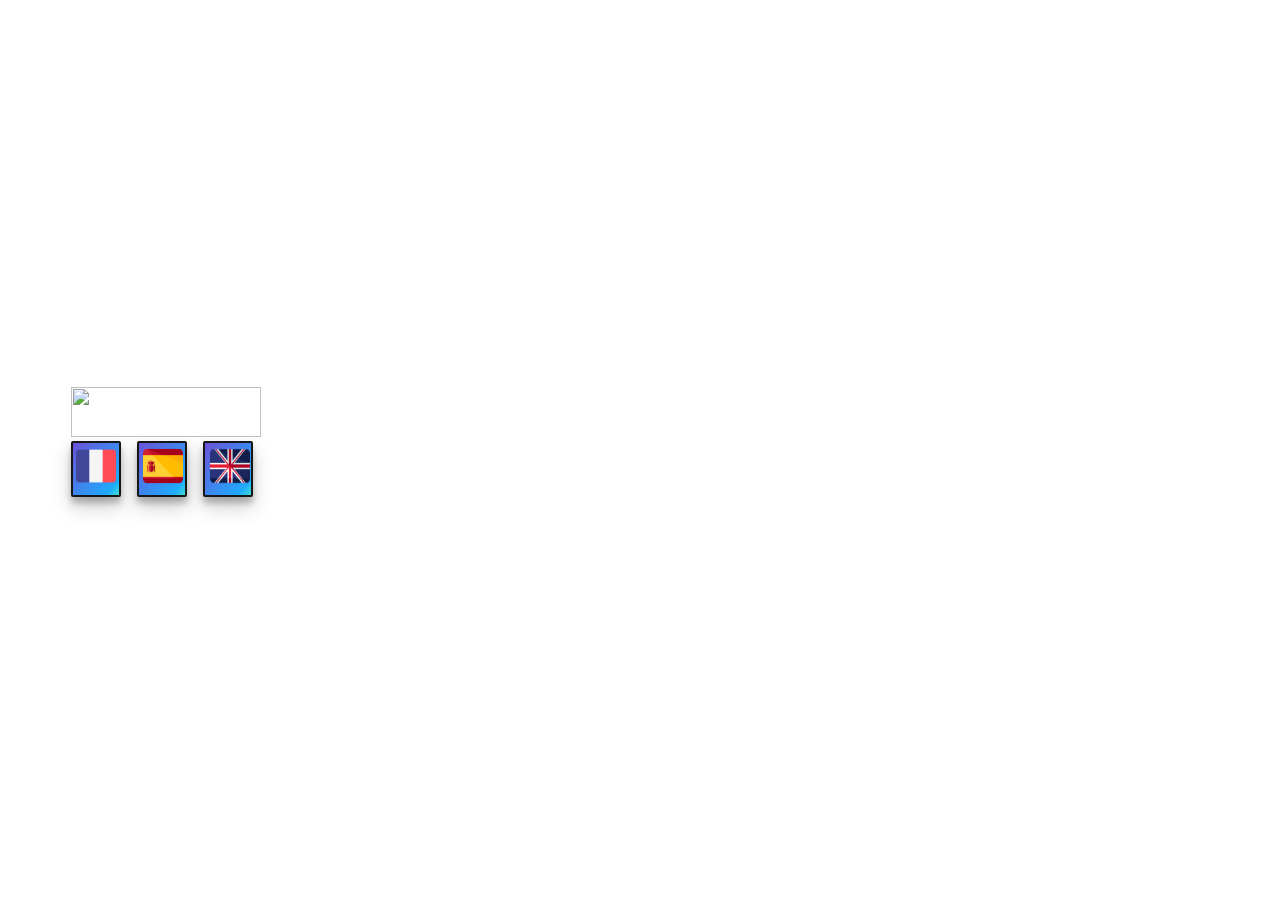
==== index.html @ 3327ef53 "Add files via upload" ====
<!DOCTYPE html>
<html lang="fr">
<head>
    <meta charset="UX-UA-Compatible" content="IE=edge">
    <meta name="viewport" content="width=device-width, initial-scale=1.0">
    <title>Musée Monestiés</title>
</head>
<style>

    
 
    
    img{
        width: 190px;
        height:50px;
        margin-top: 30%;
        margin-left: 5%;
        

    }

    .container {
  width: 100px;
  display: grid;
  grid-template-columns: 50px 50px 50px;
  /*grid-template-rows: 50px 50px;*/
  grid-gap: 1rem;
  margin-left: 5%;
}







/* OTHER STYLES */

/*body {
  background-color: #3b404e;
  height: 100vh;
  display: flex;
  justify-content: center;
  align-items: center;
}*/

.item {
  background-color: #1EAAFC;
  background-image: linear-gradient(130deg, #6C52D9 0%, #1EAAFC 85%, #3EDFD7 100%);
  box-shadow: 0 10px 20px rgba(0,0,0,0.19), 0 6px 6px rgba(0,0,0,0.23);
  color: #fff;
  border-radius: 2px;
  border: 2px solid #171717;
}


</style>
<body style="overflow: hidden;">

    <img  src="https://www.monesties.fr/userfile/img-template-maker/logo/logo-web-monesties_5.png">

    <div class="container">
        <div class="item item1"><a href="plan-fr.html"><img src="france.png" style="width: 40px; margin-top:-2px; margin-left: 3px;"></a></div>
        <div class="item item2"><a href="plan-esp.html"><img src="espagne.png" style="width: 40px; margin-top:-2px; margin-left: 4px;"></a></div>
        <div class="item item3"><a href="plan-ang.html"><img src="united-kingdom.png" style="width: 40px; margin-top:-2px; margin-left: 5px;"></a></div>
    </div>
    
</body>
</html>
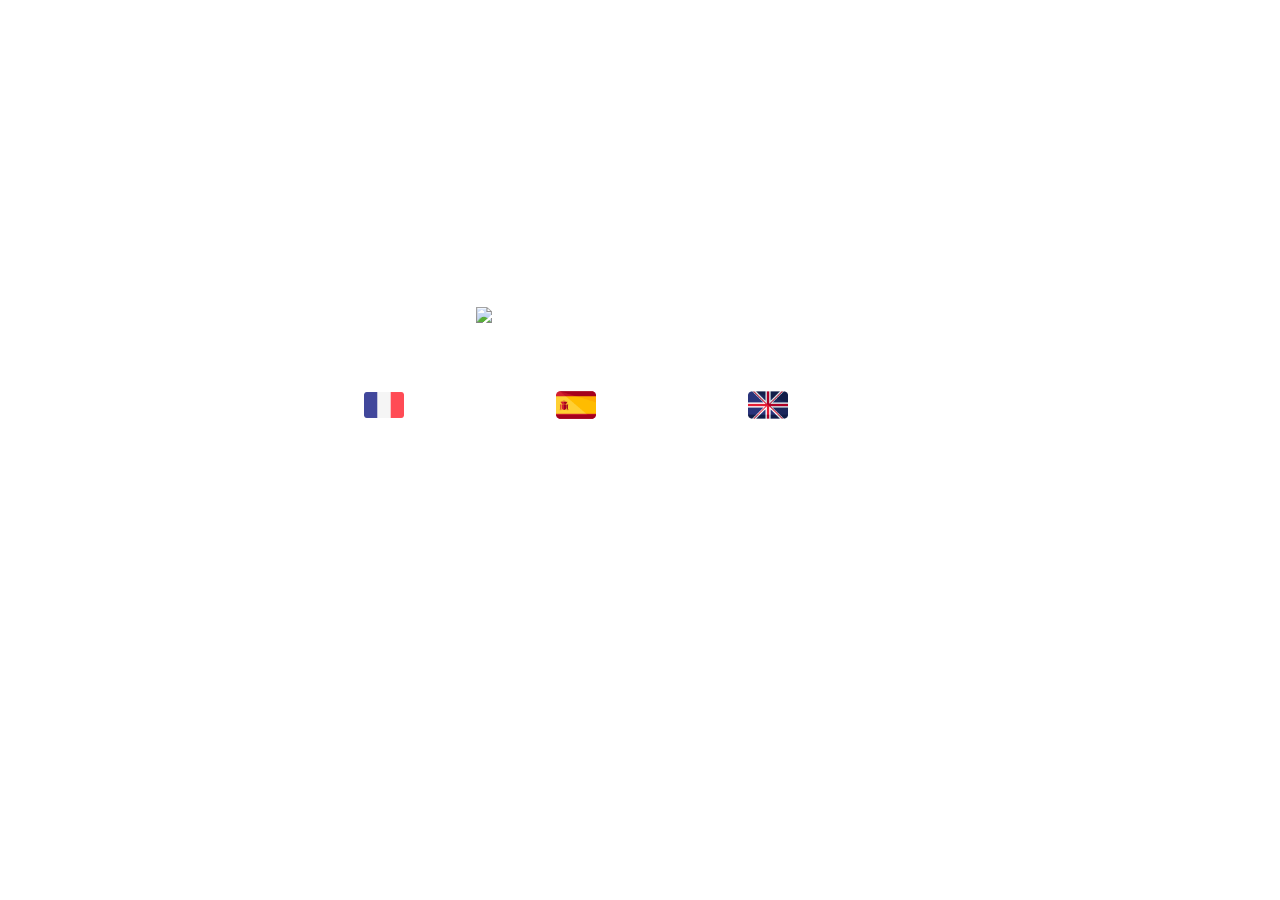
==== commit 63d843a6: "Add files via upload" ====
--- a/index.html
+++ b/index.html
@@ -8,25 +8,24 @@
 <style>
 
     
- 
+html, body {
+	margin: 0;
+	padding: 0;
+	height: 100vh;
+  overflow: hidden;
+}
     
     img{
-        width: 190px;
-        height:50px;
-        margin-top: 30%;
-        margin-left: 5%;
+      width: 200px;
+      position: absolute;
+      top: 35%;
+      left: 45%;
+      transform: translate(-50%, -50%);
         
 
     }
 
-    .container {
-  width: 100px;
-  display: grid;
-  grid-template-columns: 50px 50px 50px;
-  /*grid-template-rows: 50px 50px;*/
-  grid-gap: 1rem;
-  margin-left: 5%;
-}
+    
 
 
 
@@ -44,13 +43,36 @@
   align-items: center;
 }*/
 
-.item {
+/*.item {
   background-color: #1EAAFC;
   background-image: linear-gradient(130deg, #6C52D9 0%, #1EAAFC 85%, #3EDFD7 100%);
   box-shadow: 0 10px 20px rgba(0,0,0,0.19), 0 6px 6px rgba(0,0,0,0.23);
   color: #fff;
   border-radius: 2px;
   border: 2px solid #171717;
+}*/
+
+.item1{
+  position: absolute;
+  top: 45%;
+  left: 30%;
+  transform: translate(-50%, -50%);
+
+}
+.item2{
+  position: absolute;
+  top: 45%;
+  left: 45%;
+  transform: translate(-50%, -50%);
+  
+}
+
+.item3{
+  position: absolute;
+  top: 45%;
+  left: 60%;
+  transform: translate(-50%, -50%);
+  
 }
 
 
@@ -59,11 +81,11 @@
 
     <img  src="https://www.monesties.fr/userfile/img-template-maker/logo/logo-web-monesties_5.png">
 
-    <div class="container">
-        <div class="item item1"><a href="plan-fr.html"><img src="france.png" style="width: 40px; margin-top:-2px; margin-left: 3px;"></a></div>
-        <div class="item item2"><a href="plan-esp.html"><img src="espagne.png" style="width: 40px; margin-top:-2px; margin-left: 4px;"></a></div>
-        <div class="item item3"><a href="plan-ang.html"><img src="united-kingdom.png" style="width: 40px; margin-top:-2px; margin-left: 5px;"></a></div>
-    </div>
+    
+        <div class="item1"><a href="plan-fr.html"><img src="france.png" style="width: 40px;"></a></div>
+        <div class="item2"><a href="plan-esp.html"><img src="espagne.png" style="width: 40px;"></a></div>
+        <div class="item3"><a href="plan-ang.html"><img src="united-kingdom.png" style="width: 40px;"></a></div>
+    
     
 </body>
 </html>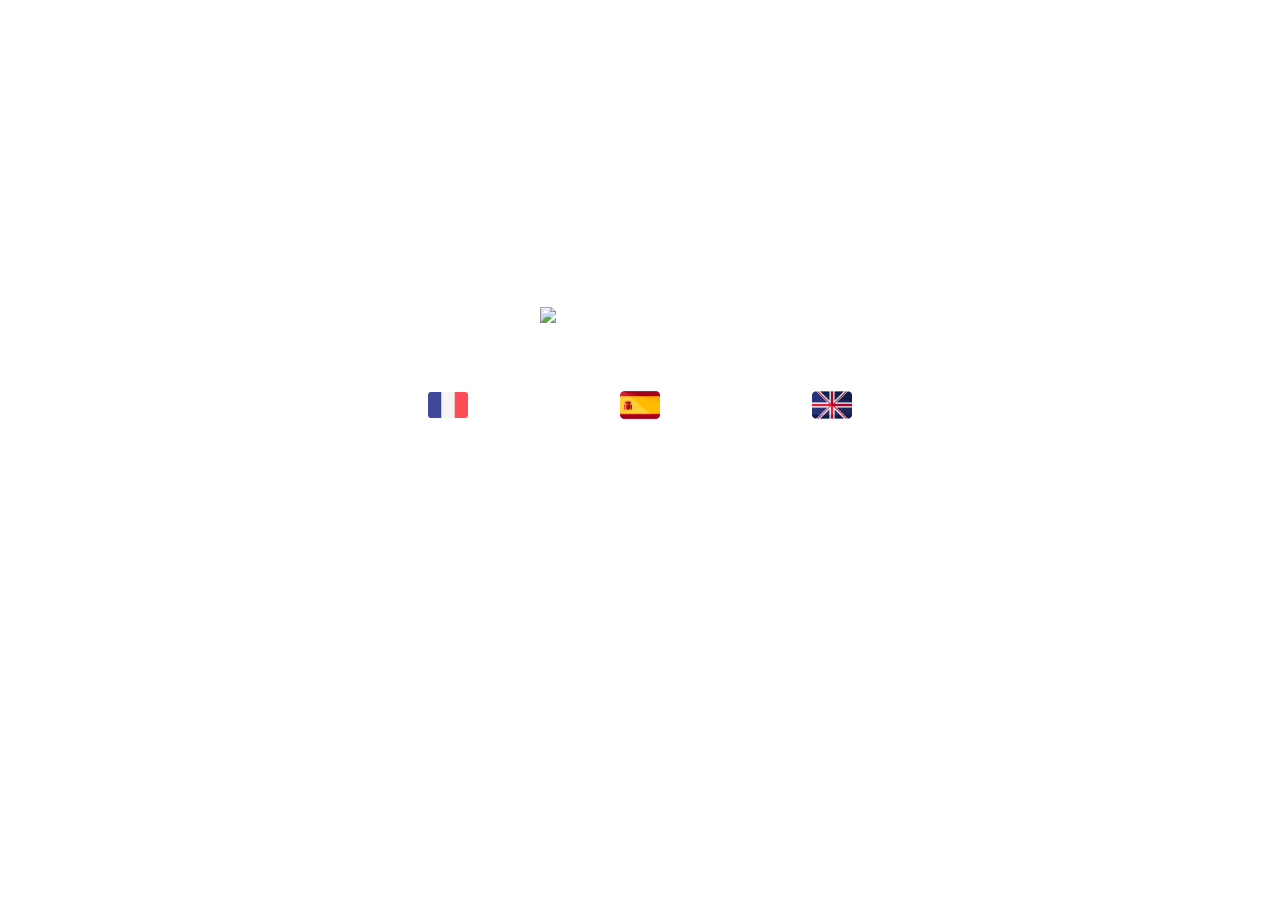
==== commit 19004432: "Add files via upload" ====
--- a/index.html
+++ b/index.html
@@ -19,7 +19,8 @@
       width: 200px;
       position: absolute;
       top: 35%;
-      left: 45%;
+      margin-left: 50%;
+      margin-right: auto;
       transform: translate(-50%, -50%);
         
 
@@ -52,17 +53,18 @@
   border: 2px solid #171717;
 }*/
 
+
 .item1{
   position: absolute;
   top: 45%;
-  left: 30%;
+  left: 35%;
   transform: translate(-50%, -50%);
 
 }
 .item2{
   position: absolute;
   top: 45%;
-  left: 45%;
+  left: 50%;
   transform: translate(-50%, -50%);
   
 }
@@ -70,7 +72,7 @@
 .item3{
   position: absolute;
   top: 45%;
-  left: 60%;
+  left: 65%;
   transform: translate(-50%, -50%);
   
 }
@@ -81,11 +83,11 @@
 
     <img  src="https://www.monesties.fr/userfile/img-template-maker/logo/logo-web-monesties_5.png">
 
-    
+      <div class="item">
         <div class="item1"><a href="plan-fr.html"><img src="france.png" style="width: 40px;"></a></div>
         <div class="item2"><a href="plan-esp.html"><img src="espagne.png" style="width: 40px;"></a></div>
         <div class="item3"><a href="plan-ang.html"><img src="united-kingdom.png" style="width: 40px;"></a></div>
-    
+      </div>
     
 </body>
 </html>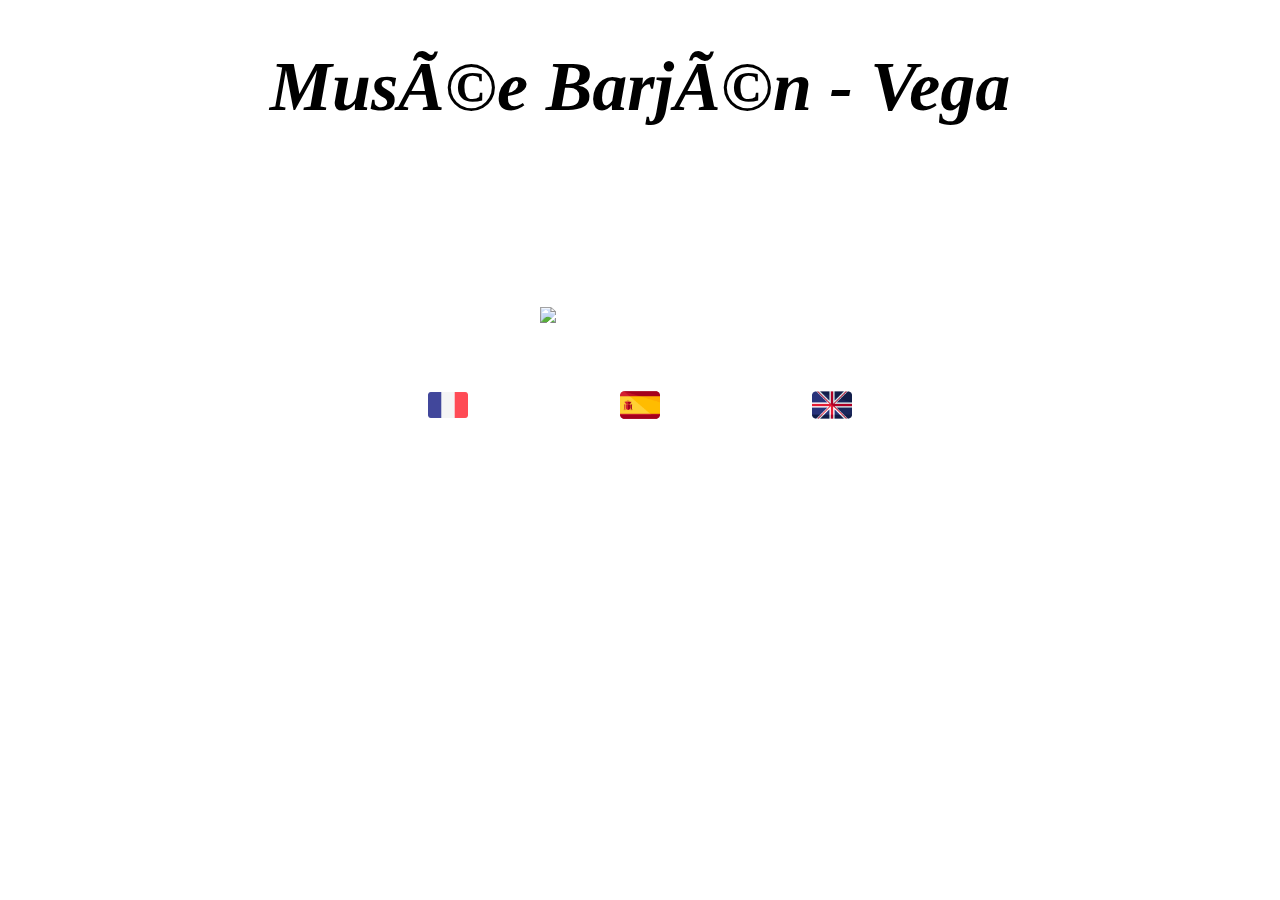
==== commit da01b7f7: "Add files via upload" ====
--- a/index.html
+++ b/index.html
@@ -20,7 +20,6 @@
       position: absolute;
       top: 35%;
       margin-left: 50%;
-      margin-right: auto;
       transform: translate(-50%, -50%);
         
 
@@ -77,9 +76,25 @@
   
 }
 
+h1{
+  text-align: center;
+  font-family: Cambria, Cochin, Georgia, Times, 'Times New Roman', serif;
+  font-style: oblique;
+  font-size: 70px;
+}
+
+@media screen and (max-width:760px) {
+
+  h1{
+    font-size: 45px;
+  }
+  
+}
 
 </style>
 <body style="overflow: hidden;">
+
+  <h1>Musée Barjén - Vega</h1>
 
     <img  src="https://www.monesties.fr/userfile/img-template-maker/logo/logo-web-monesties_5.png">
 
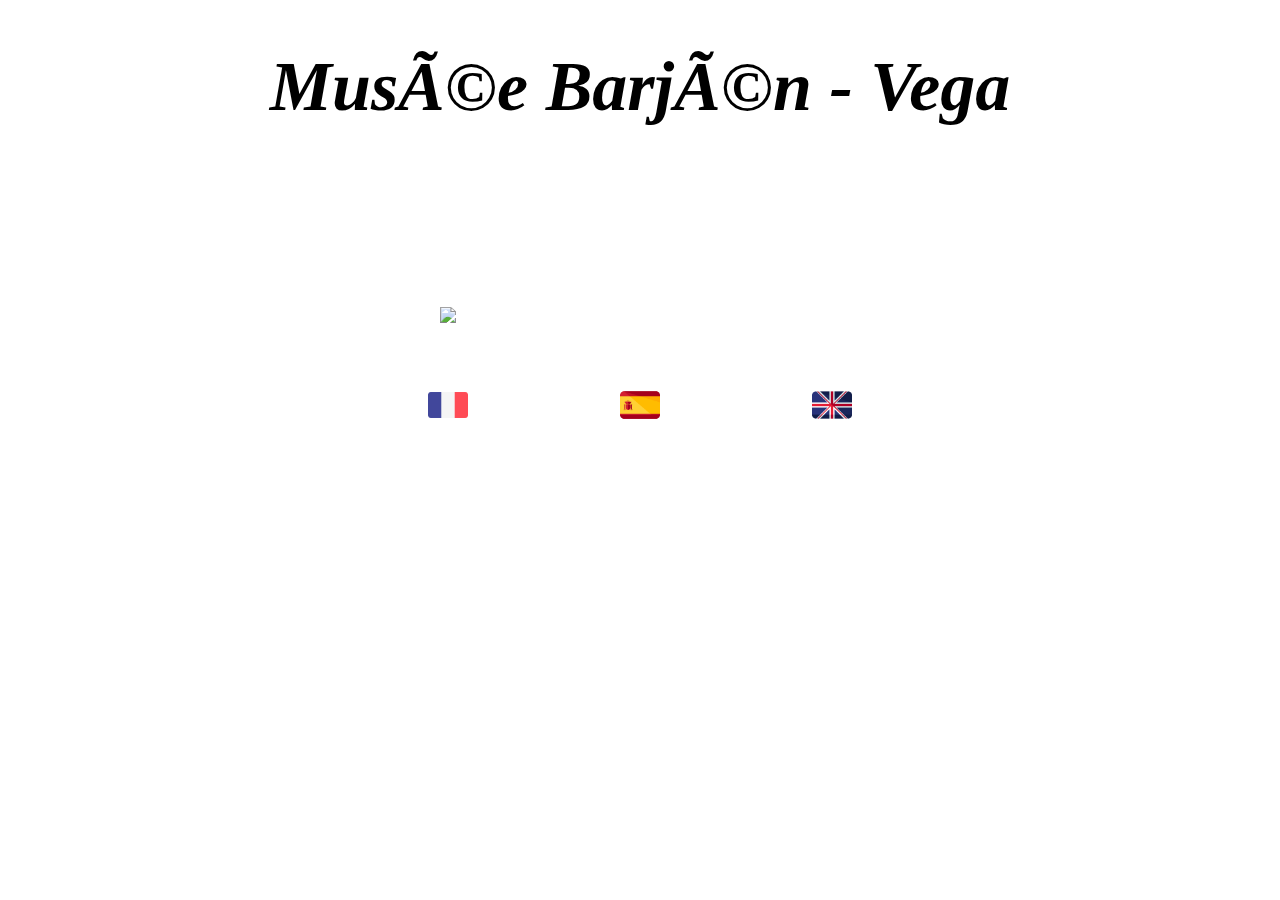
==== commit d548a29d: "Add files via upload" ====
--- a/index.html
+++ b/index.html
@@ -16,7 +16,7 @@
 }
     
     img{
-      width: 200px;
+      width: 400px;
       position: absolute;
       top: 35%;
       margin-left: 50%;
@@ -91,6 +91,22 @@
   
 }
 
+@media screen and (max-width:1024px) and (min-width:400px) {
+
+img{
+  width: 400px;
+}
+
+}
+
+@media screen and (max-width: 394px) and (min-width:150px){
+
+img{
+  width: 300px;
+}
+
+}
+
 </style>
 <body style="overflow: hidden;">
 
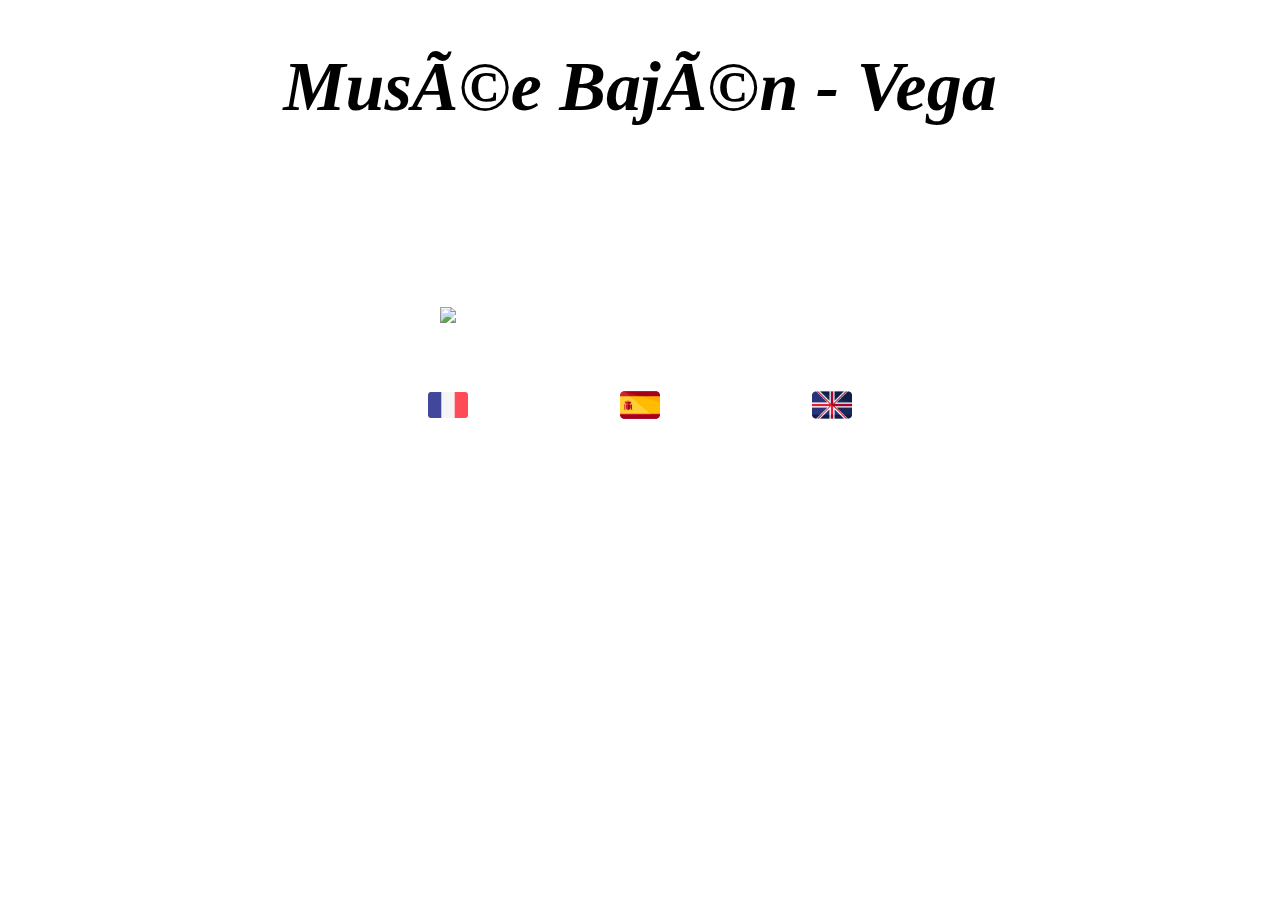
==== commit b17750b8: "Add files via upload" ====
--- a/index.html
+++ b/index.html
@@ -110,7 +110,7 @@
 </style>
 <body style="overflow: hidden;">
 
-  <h1>Musée Barjén - Vega</h1>
+  <h1>Musée Bajén - Vega</h1>
 
     <img  src="https://www.monesties.fr/userfile/img-template-maker/logo/logo-web-monesties_5.png">
 
